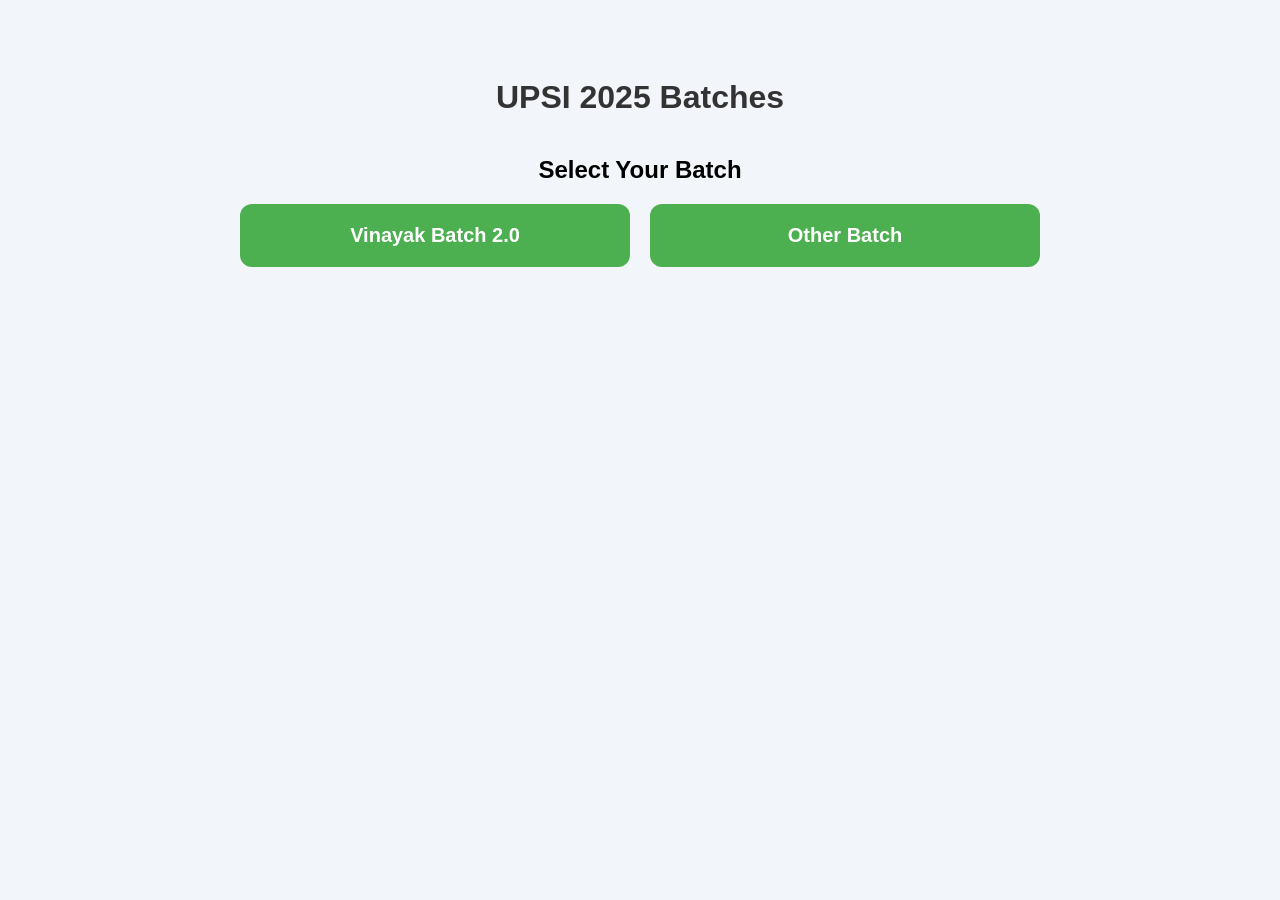
==== Police batches.html @ 860631c0 "first commit" ====
<!DOCTYPE html>
<html lang="en">
<head>
  <meta charset="UTF-8">
  <meta name="viewport" content="width=device-width, initial-scale=1.0">
  <title>UPSI 2025 Batches</title>
  <style>
    body {
      font-family: Arial, sans-serif;
      background: #f2f5f9;
      text-align: center;
      padding: 50px;
    }
    h1 {
      color: #333;
      margin-bottom: 40px;
    }
    .button-container {
      display: grid;
      grid-template-columns: repeat(auto-fit, minmax(200px, 1fr));
      gap: 20px;
      max-width: 800px;
      margin: auto;
    }
    .batch-btn {
      padding: 20px;
      border: none;
      border-radius: 12px;
      background: #4CAF50;
      color: white;
      font-size: 20px;
      font-weight: bold;
      cursor: pointer;
      transition: 0.3s;
    }
    .batch-btn:hover {
      background: #45a049;
      transform: scale(1.05);
    }
  </style>
</head>
<body>
  <h1>UPSI 2025 Batches</h1>
  <h2>Select Your Batch</h2>

  <div class="button-container">
    <button class="batch-btn" onclick="location.href='Vinayak.html'">Vinayak Batch 2.0</button>
    <button class="batch-btn" onclick="location.href='otherbatch.html'">Other Batch</button>
  </div>
</body>
</html>
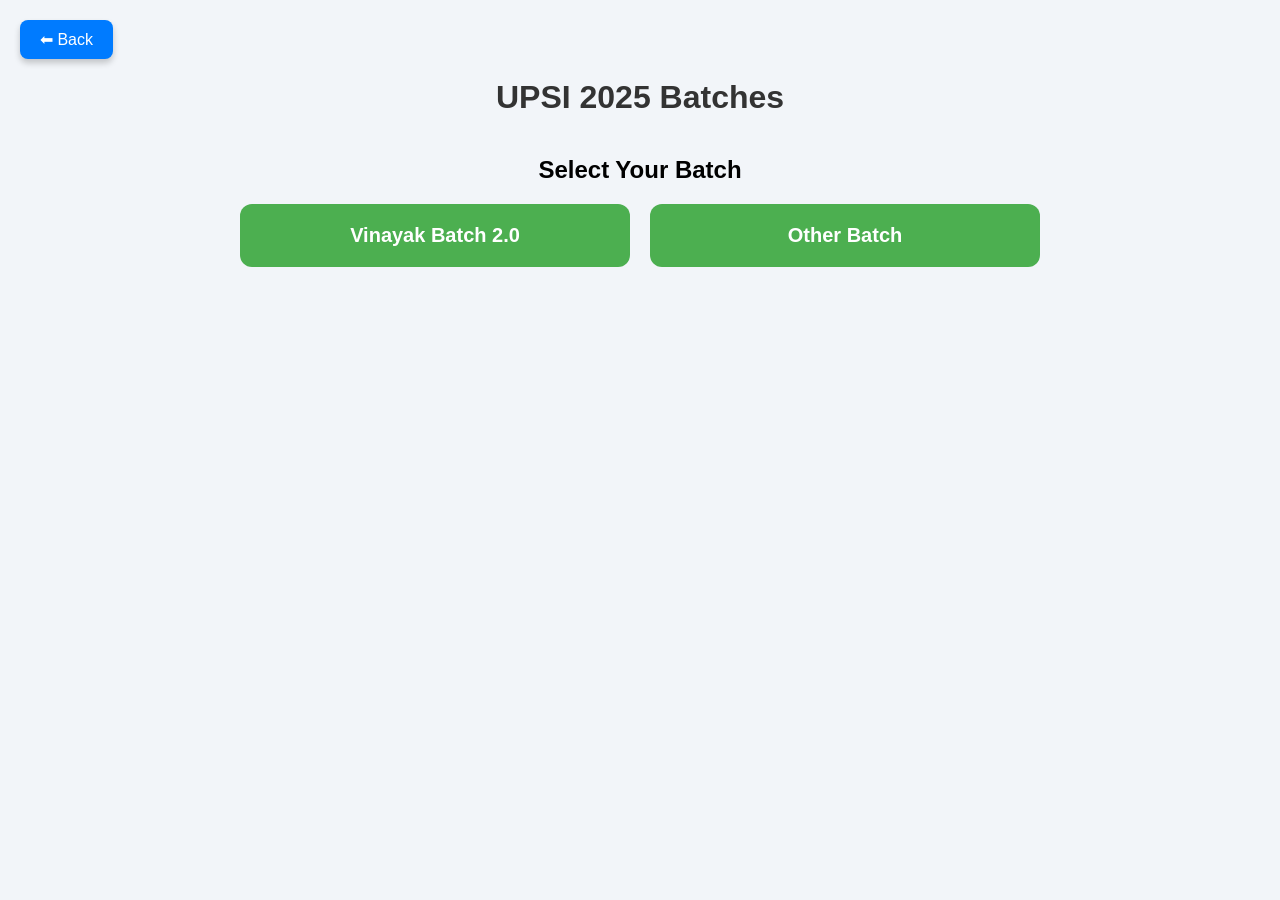
==== commit 046f0c78: "commit completed" ====
--- a/Police batches.html
+++ b/Police batches.html
@@ -37,9 +37,30 @@
       background: #45a049;
       transform: scale(1.05);
     }
+     /* Back Button */
+     .back-button {
+      position: absolute;
+      top: 20px;
+      left: 20px;
+      background: #007bff;
+      color: white;
+      padding: 10px 20px;
+      border: none;
+      border-radius: 8px;
+      cursor: pointer;
+      font-size: 16px;
+      box-shadow: 0px 4px 6px rgba(0,0,0,0.2);
+      transition: 0.3s;
+    }
+
+    .back-button:hover {
+      background: #0056b3;
+    }
   </style>
 </head>
 <body>
+  <button class="back-button" onclick="location.href='index.html'">⬅ Back</button>
+
   <h1>UPSI 2025 Batches</h1>
   <h2>Select Your Batch</h2>
 
